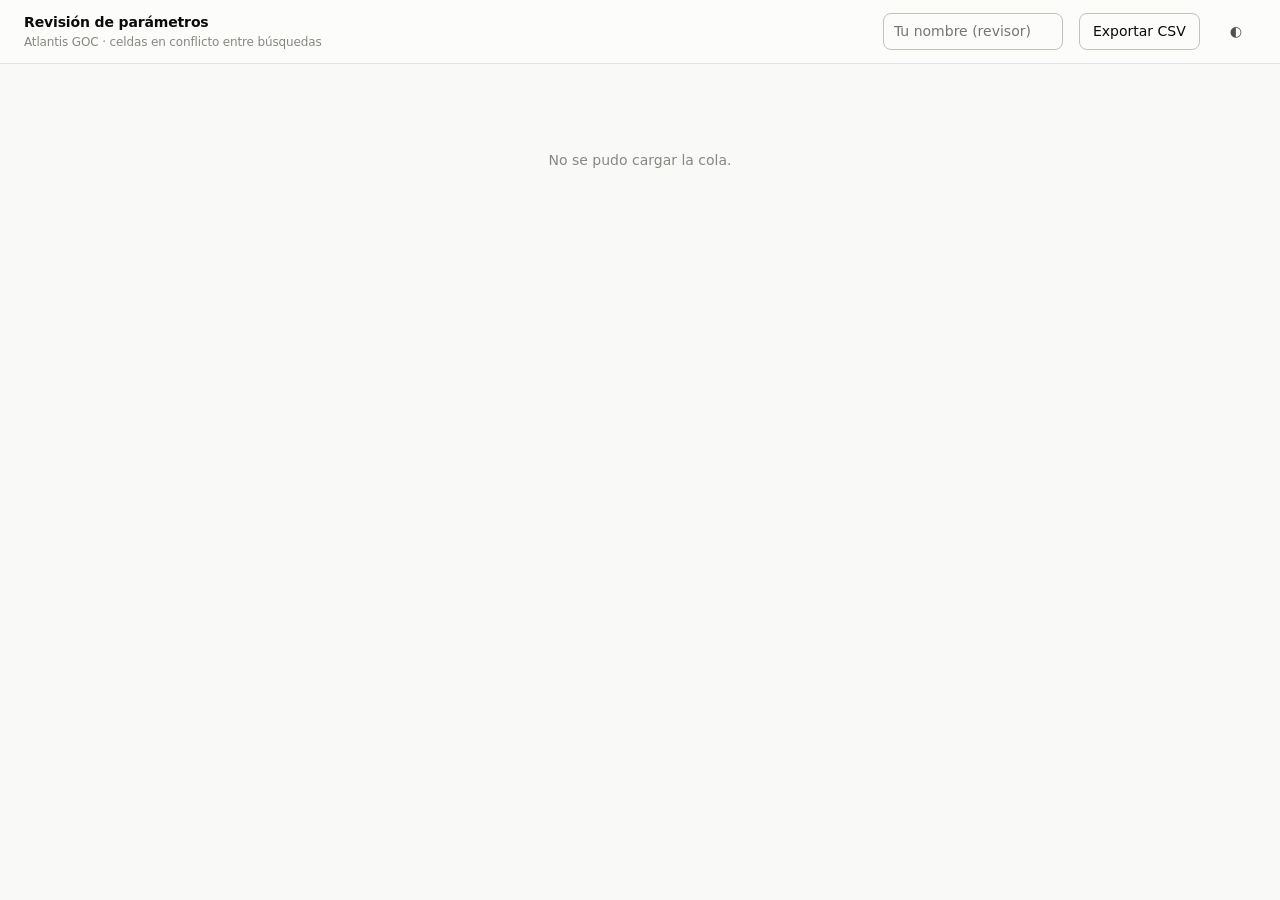
==== scripts/phase_7_review/static/index.html @ 85ce124a "feat: Tablero de verificación de parámetros con citas académicas Fase 7: interfaz web de revisión hu" ====
<!doctype html>
<html lang="es">
<head>
<meta charset="utf-8">
<meta name="viewport" content="width=device-width, initial-scale=1">
<title>Revisión de parámetros · Atlantis GOC</title>
<link rel="stylesheet" href="styles.css">
</head>
<body>

<header class="top">
  <div class="brand">
    Revisión de parámetros
    <small id="subtitle">Atlantis GOC · celdas en conflicto entre búsquedas</small>
  </div>
  <div class="spacer"></div>
  <input id="reviewer" placeholder="Tu nombre (revisor)" style="width:180px">
  <button id="btn-export">Exportar CSV</button>
  <button id="btn-theme" class="ghost" title="Cambiar tema">◐</button>
</header>

<main>
  <div id="view"></div>
</main>

<div class="toast" id="toast"></div>
<script src="app.js"></script>
</body>
</html>
---- scripts/phase_7_review/static/styles.css ----
/* Tablero de revisión · Atlantis GOC
   Paleta: misma que las figuras de COMPARACION_BUSQUEDAS.md (categórica validada). */

:root {
  color-scheme: light;
  --surface-1: #fcfcfb;
  --surface-2: #f9f9f7;
  --surface-3: #f2f2ef;
  --text-primary: #0b0b0b;
  --text-secondary: #52514e;
  --text-muted: #898781;
  --grid: #e1e0d9;
  --rule: #c3c2b7;
  --border: rgba(11, 11, 11, 0.10);

  --b1: #2a78d6;
  --b3: #eb6834;
  --b4: #1baf7a;
  --b5: #eda100;

  --good: #0ca30c;
  --warning: #fab219;
  --serious: #ec835a;
  --critical: #d03b3b;

  --accent: #2a78d6;
  --shadow: 0 1px 2px rgba(11, 11, 11, .05), 0 8px 24px rgba(11, 11, 11, .05);
  --radius: 10px;
}

@media (prefers-color-scheme: dark) {
  :root:not([data-theme="light"]) {
    color-scheme: dark;
    --surface-1: #1a1a19;
    --surface-2: #0d0d0d;
    --surface-3: #242422;
    --text-primary: #ffffff;
    --text-secondary: #c3c2b7;
    --text-muted: #898781;
    --grid: #2c2c2a;
    --rule: #383835;
    --border: rgba(255, 255, 255, 0.10);
    --b1: #3987e5;
    --b3: #d95926;
    --b4: #199e70;
    --b5: #c98500;
    --accent: #3987e5;
    --shadow: 0 1px 2px rgba(0, 0, 0, .4), 0 8px 24px rgba(0, 0, 0, .3);
  }
}

:root[data-theme="dark"] {
  color-scheme: dark;
  --surface-1: #1a1a19;
  --surface-2: #0d0d0d;
  --surface-3: #242422;
  --text-primary: #ffffff;
  --text-secondary: #c3c2b7;
  --text-muted: #898781;
  --grid: #2c2c2a;
  --rule: #383835;
  --border: rgba(255, 255, 255, 0.10);
  --b1: #3987e5;
  --b3: #d95926;
  --b4: #199e70;
  --b5: #c98500;
  --accent: #3987e5;
  --shadow: 0 1px 2px rgba(0, 0, 0, .4), 0 8px 24px rgba(0, 0, 0, .3);
}

* { box-sizing: border-box; }

body {
  margin: 0;
  background: var(--surface-2);
  color: var(--text-primary);
  font: 14px/1.5 system-ui, -apple-system, "Segoe UI", sans-serif;
}

a { color: var(--accent); }

/* ── cabecera ─────────────────────────────────────────────────────── */

header.top {
  position: sticky;
  top: 0;
  z-index: 20;
  display: flex;
  align-items: center;
  gap: 16px;
  padding: 12px 24px;
  background: var(--surface-1);
  border-bottom: 1px solid var(--border);
}

.brand { font-weight: 650; letter-spacing: -.01em; }
.brand small { display: block; font-weight: 400; color: var(--text-muted); font-size: 12px; }
.spacer { flex: 1; }

button {
  font: inherit;
  color: var(--text-primary);
  background: var(--surface-1);
  border: 1px solid var(--rule);
  border-radius: 8px;
  padding: 7px 13px;
  cursor: pointer;
}
button:hover { background: var(--surface-3); }
button.primary { background: var(--accent); border-color: var(--accent); color: #fff; }
button.primary:hover { filter: brightness(1.08); }
button.ghost { border-color: transparent; background: transparent; color: var(--text-secondary); }
button.ghost:hover { background: var(--surface-3); }
button:disabled { opacity: .5; cursor: not-allowed; }

input, select, textarea {
  font: inherit;
  color: var(--text-primary);
  background: var(--surface-1);
  border: 1px solid var(--rule);
  border-radius: 8px;
  padding: 7px 10px;
}
textarea { resize: vertical; }

main { max-width: 1180px; margin: 0 auto; padding: 24px; }

/* ── KPIs ─────────────────────────────────────────────────────────── */

.kpis { display: grid; grid-template-columns: repeat(auto-fit, minmax(150px, 1fr)); gap: 12px; margin-bottom: 24px; }

.kpi {
  background: var(--surface-1);
  border: 1px solid var(--border);
  border-radius: var(--radius);
  padding: 14px 16px;
}
.kpi .val { font-size: 30px; font-weight: 650; letter-spacing: -.02em; line-height: 1.1; }
.kpi .lbl { color: var(--text-secondary); font-size: 12px; margin-top: 2px; }
.kpi .sub { color: var(--text-muted); font-size: 11px; margin-top: 6px; }

.progress { height: 6px; border-radius: 3px; background: var(--grid); overflow: hidden; margin-top: 10px; }
.progress > i { display: block; height: 100%; background: var(--good); border-radius: 3px; }

/* ── barras de severidad ──────────────────────────────────────────── */

.sevbar { display: flex; gap: 2px; height: 6px; border-radius: 3px; overflow: hidden; margin-top: 10px; }
.sevbar > i { display: block; height: 100%; }
.sev-critical { background: var(--critical); }
.sev-serious  { background: var(--serious); }
.sev-warning  { background: var(--warning); }
.sev-done     { background: var(--good); }

/* ── tarjetas de grupo ────────────────────────────────────────────── */

h2 { font-size: 15px; letter-spacing: -.01em; margin: 28px 0 12px; }
h2 span { color: var(--text-muted); font-weight: 400; }

.cards { display: grid; grid-template-columns: repeat(auto-fill, minmax(268px, 1fr)); gap: 14px; }

.card {
  background: var(--surface-1);
  border: 1px solid var(--border);
  border-radius: var(--radius);
  padding: 16px;
  cursor: pointer;
  text-align: left;
  transition: box-shadow .12s ease, transform .12s ease;
}
.card:hover { box-shadow: var(--shadow); transform: translateY(-1px); }
.card.quiet { opacity: .62; }
.card .code {
  display: inline-block; font-size: 11px; font-weight: 600; letter-spacing: .04em;
  color: var(--text-secondary); background: var(--surface-3);
  padding: 2px 7px; border-radius: 5px; margin-bottom: 8px;
}
.card .name { font-weight: 600; line-height: 1.3; margin-bottom: 10px; }
.card .big { font-size: 26px; font-weight: 650; letter-spacing: -.02em; }
.card .big small { font-size: 12px; font-weight: 400; color: var(--text-secondary); margin-left: 6px; }
.card .meta { display: flex; gap: 14px; color: var(--text-muted); font-size: 12px; margin-top: 8px; }

/* ── filtros ──────────────────────────────────────────────────────── */

.filters {
  display: flex; flex-wrap: wrap; gap: 10px; align-items: center;
  background: var(--surface-1); border: 1px solid var(--border);
  border-radius: var(--radius); padding: 12px 14px; margin-bottom: 18px;
}
.filters label { font-size: 12px; color: var(--text-secondary); margin-right: 4px; }
.chips { display: inline-flex; gap: 4px; }
.chip {
  font-size: 12px; padding: 5px 10px; border-radius: 999px;
  border: 1px solid var(--rule); background: var(--surface-1);
  color: var(--text-secondary); cursor: pointer;
}
.chip[aria-pressed="true"] { background: var(--text-primary); color: var(--surface-1); border-color: var(--text-primary); }
.chip .dot { display: inline-block; width: 7px; height: 7px; border-radius: 50%; margin-right: 6px; vertical-align: 1px; }

/* ── celda en conflicto ───────────────────────────────────────────── */

.conflict {
  background: var(--surface-1);
  border: 1px solid var(--border);
  border-left: 3px solid var(--rule);
  border-radius: var(--radius);
  margin-bottom: 10px;
  overflow: hidden;
}
.conflict.s-critical { border-left-color: var(--critical); }
.conflict.s-serious  { border-left-color: var(--serious); }
.conflict.s-warning  { border-left-color: var(--warning); }
.conflict.decided    { border-left-color: var(--good); }

.chead {
  display: grid; grid-template-columns: minmax(180px, 1.3fr) minmax(150px, 1fr) auto auto;
  gap: 12px; align-items: center; padding: 12px 14px; cursor: pointer;
}
.chead:hover { background: var(--surface-3); }
.chead .sp { font-style: italic; font-weight: 600; }
.chead .fam { color: var(--text-muted); font-size: 12px; font-style: normal; font-weight: 400; }
.chead .pl { color: var(--text-secondary); }
.chead .pl b { color: var(--text-primary); font-weight: 600; }

.badge {
  font-size: 11px; font-weight: 600; padding: 3px 8px; border-radius: 999px;
  border: 1px solid var(--border); white-space: nowrap;
}
.badge .dot { display: inline-block; width: 7px; height: 7px; border-radius: 50%; margin-right: 5px; vertical-align: 1px; }
.badge.crit { color: var(--critical); }
.badge.done { color: var(--good); }

.vals { display: flex; flex-wrap: wrap; gap: 6px; }
.vchip {
  display: inline-flex; align-items: center; gap: 6px;
  font-size: 12px; font-variant-numeric: tabular-nums;
  padding: 3px 9px; border-radius: 999px;
  background: var(--surface-3); border: 1px solid var(--border);
}
.vchip .dot { width: 8px; height: 8px; border-radius: 50%; }
.vchip .k { color: var(--text-secondary); font-weight: 600; }
.dot-B1 { background: var(--b1); } .dot-B3 { background: var(--b3); }
.dot-B4 { background: var(--b4); } .dot-B5 { background: var(--b5); }

.cbody { padding: 4px 14px 16px; border-top: 1px solid var(--grid); }
.cbody h4 { font-size: 12px; text-transform: uppercase; letter-spacing: .05em; color: var(--text-muted); margin: 16px 0 8px; font-weight: 600; }

table.cand { width: 100%; border-collapse: collapse; font-size: 13px; }
table.cand th { text-align: left; font-weight: 600; color: var(--text-muted); font-size: 11px; text-transform: uppercase; letter-spacing: .04em; padding: 6px 8px; border-bottom: 1px solid var(--grid); }
table.cand td { padding: 8px; border-bottom: 1px solid var(--grid); vertical-align: top; }
table.cand td.num { font-variant-numeric: tabular-nums; font-weight: 600; }
table.cand .cites { color: var(--text-muted); font-size: 12px; }

.hint { color: var(--text-muted); font-size: 12px; }
.warn-note {
  background: color-mix(in srgb, var(--warning) 12%, var(--surface-1));
  border: 1px solid color-mix(in srgb, var(--warning) 40%, var(--border));
  border-radius: 8px; padding: 8px 11px; font-size: 12px; color: var(--text-secondary);
}

/* ── panel RAG ────────────────────────────────────────────────────── */

.rag { background: var(--surface-3); border-radius: 8px; padding: 12px 14px; }

/* Respuesta del LLM, ya convertida de Markdown a HTML */
.answer { font-size: 13px; line-height: 1.6; }
.answer > *:first-child { margin-top: 0; }
.answer > *:last-child { margin-bottom: 0; }
.answer p { margin: 0 0 10px; }
.answer h3, .answer h4, .answer h5, .answer h6 {
  margin: 16px 0 6px; font-size: 13px; font-weight: 650; letter-spacing: -.005em;
  color: var(--text-primary); text-transform: none;
}
.answer ul, .answer ol { margin: 0 0 10px; padding-left: 22px; }
.answer li { margin-bottom: 4px; }
.answer strong { font-weight: 650; }
.answer code {
  font-family: ui-monospace, SFMono-Regular, Menlo, monospace; font-size: 12px;
  background: var(--surface-1); border: 1px solid var(--border);
  border-radius: 4px; padding: 1px 4px;
}
.answer blockquote {
  margin: 0 0 10px; padding: 8px 12px;
  border-left: 3px solid var(--accent); border-radius: 0 6px 6px 0;
  background: var(--surface-1); color: var(--text-secondary);
}
.answer .tbl-wrap { overflow-x: auto; margin: 0 0 10px; }
.answer table { border-collapse: collapse; font-size: 12px; min-width: 100%; }
.answer th, .answer td {
  border: 1px solid var(--grid); padding: 5px 9px; text-align: left; vertical-align: top;
}
.answer th { background: var(--surface-1); font-weight: 650; white-space: nowrap; }
.answer td { font-variant-numeric: tabular-nums; }
.rag .q { font-size: 12px; color: var(--text-muted); font-style: italic; margin-bottom: 10px; }
.src { display: grid; grid-template-columns: 1fr auto; gap: 8px; padding: 8px 0; border-top: 1px solid var(--grid); font-size: 12px; }
.src .pid { font-weight: 600; }
.src .txt { color: var(--text-secondary); margin-top: 3px; }
.score { font-variant-numeric: tabular-nums; color: var(--text-muted); }
.meter { width: 54px; height: 4px; border-radius: 2px; background: var(--grid); overflow: hidden; margin-top: 6px; }
.meter > i { display: block; height: 100%; background: var(--accent); }

/* ── ficha del documento citado ───────────────────────────────────── */

.pid-btn {
  font: inherit; font-weight: 600; color: var(--text-primary);
  background: none; border: 0; padding: 0; cursor: pointer;
  border-bottom: 1px dashed var(--rule); border-radius: 0;
}
.pid-btn:hover { background: none; color: var(--accent); border-bottom-color: var(--accent); }

.paper-card:empty { display: none; }
.paper-card {
  margin-top: 8px; padding: 12px;
  background: var(--surface-1); border: 1px solid var(--border); border-radius: 8px;
}

.paper-grid {
  display: grid; grid-template-columns: max-content 1fr; gap: 4px 14px;
  font-size: 12px; margin-bottom: 4px;
}
.paper-grid .pk { color: var(--text-muted); }
.paper-grid .pv { color: var(--text-primary); word-break: break-word; }

.btn-link {
  display: inline-block; font-size: 12px; text-decoration: none;
  color: var(--text-primary); background: var(--surface-3);
  border: 1px solid var(--rule); border-radius: 8px; padding: 6px 11px;
}
.btn-link:hover { border-color: var(--accent); color: var(--accent); }

details.fold { margin-top: 8px; }
details.fold > summary {
  cursor: pointer; font-size: 12px; color: var(--text-secondary);
  padding: 4px 0; list-style-position: outside;
}
details.fold > summary:hover { color: var(--accent); }
.excerpt {
  margin-top: 6px; padding: 10px 12px; max-height: 260px; overflow-y: auto;
  font-size: 12px; line-height: 1.55; white-space: pre-wrap;
  background: var(--surface-3); border-radius: 6px; color: var(--text-secondary);
}

.spin { display: inline-block; width: 13px; height: 13px; border: 2px solid var(--rule); border-top-color: var(--accent); border-radius: 50%; animation: spin .7s linear infinite; vertical-align: -2px; margin-right: 7px; }
@keyframes spin { to { transform: rotate(360deg); } }

/* ── formulario de decisión ───────────────────────────────────────── */

.decide { display: flex; flex-wrap: wrap; gap: 10px; align-items: flex-end; }
.field { display: flex; flex-direction: column; gap: 4px; }
.field label { font-size: 11px; color: var(--text-muted); text-transform: uppercase; letter-spacing: .04em; }
.field input, .field select { min-width: 130px; }
.field.grow { flex: 1; min-width: 220px; }
.field.grow input { width: 100%; }

.decided-note {
  margin-top: 12px; font-size: 12px; color: var(--text-secondary);
  background: color-mix(in srgb, var(--good) 10%, var(--surface-1));
  border: 1px solid color-mix(in srgb, var(--good) 35%, var(--border));
  border-radius: 8px; padding: 8px 11px;
}

.toast {
  position: fixed; bottom: 20px; left: 50%; transform: translateX(-50%);
  background: var(--text-primary); color: var(--surface-1);
  padding: 10px 16px; border-radius: 999px; font-size: 13px;
  box-shadow: var(--shadow); z-index: 50; opacity: 0; pointer-events: none;
  transition: opacity .18s ease;
}
.toast.show { opacity: 1; }

.empty { color: var(--text-muted); text-align: center; padding: 48px 0; }

/* ── evidencia de B6 ──────────────────────────────────────────────── */

.vchip.evid { border-color: var(--good); background: color-mix(in srgb, var(--good) 8%, var(--surface-3)); }
.vchip .rng { color: var(--text-muted); font-size: 11px; }
.dot-B6 { background: var(--good); }

.evid-box {
  background: color-mix(in srgb, var(--good) 6%, var(--surface-1));
  border: 1px solid color-mix(in srgb, var(--good) 30%, var(--border));
  border-radius: 8px; padding: 12px;
}
.evid-box blockquote.quote {
  margin: 10px 0 0; padding: 8px 12px; font-size: 12px; line-height: 1.55;
  color: var(--text-secondary); background: var(--surface-1);
  border-left: 3px solid var(--good); border-radius: 0 6px 6px 0;
}

/* ── sugerencias de IA ────────────────────────────────────────────── */

.badge.ia { color: var(--violet, #4a3aa7); border-color: color-mix(in srgb, #4a3aa7 40%, var(--border)); }
:root[data-theme="dark"] .badge.ia,
:root:not([data-theme="light"]) .badge.ia { color: #9085e9; }

.ia-box {
  background: color-mix(in srgb, #4a3aa7 6%, var(--surface-1));
  border: 1px dashed color-mix(in srgb, #4a3aa7 35%, var(--border));
  border-radius: 8px; padding: 12px;
}
:root[data-theme="dark"] .ia-box,
:root:not([data-theme="light"]) .ia-box {
  background: color-mix(in srgb, #9085e9 8%, var(--surface-1));
  border-color: color-mix(in srgb, #9085e9 35%, var(--border));
}

.conf {
  font-size: 11px; font-weight: 600; padding: 2px 8px; border-radius: 999px;
  border: 1px solid var(--border); text-transform: none; letter-spacing: 0;
}
.conf-alta  { color: var(--good); }
.conf-media { color: var(--warning); }
.conf-baja  { color: var(--critical); }

/* Citas académicas dentro de la caja de sugerencia de IA */
.citas-ia { margin-top: 12px; border-top: 1px dashed var(--border); padding-top: 10px; }
.citas-ia-tit {
  font-size: 11px; font-weight: 700; letter-spacing: .04em; text-transform: uppercase;
  color: var(--text-muted); margin-bottom: 8px;
}
.cita { font-size: 12px; line-height: 1.5; margin-bottom: 10px; }
.cita:last-child { margin-bottom: 0; }
.cita-ref { color: var(--text-secondary); }
.cita-url { display: block; word-break: break-all; font-size: 11px; }
.cita-sostiene { color: var(--text-muted); font-style: italic; margin-top: 2px; }
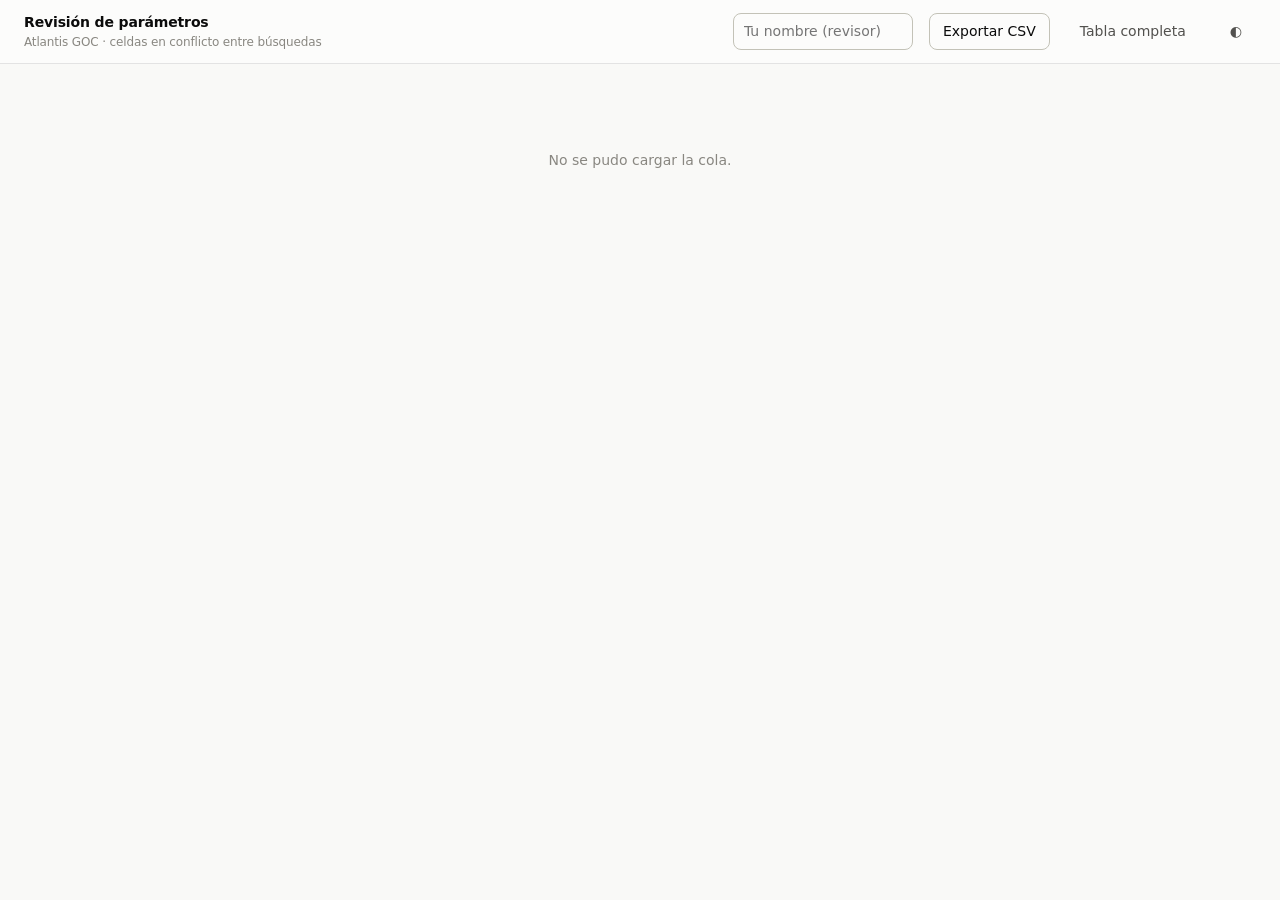
==== commit 6b35e8a8: "feat: Autovalidación, extracción con NotebookLM y grafo de parámetros; citas y acceso protegido en l" ====
--- a/scripts/phase_7_review/static/index.html
+++ b/scripts/phase_7_review/static/index.html
@@ -16,6 +16,8 @@
   <div class="spacer"></div>
   <input id="reviewer" placeholder="Tu nombre (revisor)" style="width:180px">
   <button id="btn-export">Exportar CSV</button>
+  <button id="btn-export-prov" class="ghost"
+          title="Todos los parámetros encontrados y validados: una fila por celda, con estado, búsquedas de respaldo, revisor y referencia">Tabla completa</button>
   <button id="btn-theme" class="ghost" title="Cambiar tema">◐</button>
 </header>
 
--- a/scripts/phase_7_review/static/styles.css
+++ b/scripts/phase_7_review/static/styles.css
@@ -403,6 +403,94 @@
   border-color: color-mix(in srgb, #9085e9 35%, var(--border));
 }
 
+/* Registro de FishBase. El borde es continuo a propósito: la caja de IA lo
+   lleva punteado porque es una hipótesis, y esto es un dato ya publicado.
+   La distinción tiene que verse antes de leer una sola palabra. */
+.badge.fb { color: #0e6b63; border-color: color-mix(in srgb, #0e6b63 40%, var(--border)); }
+:root[data-theme="dark"] .badge.fb,
+:root:not([data-theme="light"]) .badge.fb { color: #4fc7ba; }
+
+.fb-box {
+  background: color-mix(in srgb, #0e6b63 6%, var(--surface-1));
+  border: 1px solid color-mix(in srgb, #0e6b63 35%, var(--border));
+  border-radius: 8px; padding: 12px;
+}
+:root[data-theme="dark"] .fb-box,
+:root:not([data-theme="light"]) .fb-box {
+  background: color-mix(in srgb, #4fc7ba 8%, var(--surface-1));
+  border-color: color-mix(in srgb, #4fc7ba 30%, var(--border));
+}
+
+/* Reparto de esquema. Ámbar: no es un dato nuevo ni una hipótesis, es una
+   corrección de dónde vivía un número que ya teníamos. */
+.badge.rc { color: #8a5a00; border-color: color-mix(in srgb, #8a5a00 40%, var(--border)); }
+:root[data-theme="dark"] .badge.rc,
+:root:not([data-theme="light"]) .badge.rc { color: #e0a640; }
+
+.rc-box {
+  background: color-mix(in srgb, #8a5a00 6%, var(--surface-1));
+  border: 1px solid color-mix(in srgb, #8a5a00 32%, var(--border));
+  border-radius: 8px; padding: 12px;
+}
+:root[data-theme="dark"] .rc-box,
+:root:not([data-theme="light"]) .rc-box {
+  background: color-mix(in srgb, #e0a640 8%, var(--surface-1));
+  border-color: color-mix(in srgb, #e0a640 28%, var(--border));
+}
+
+/* Peso-talla: verde azulado, para no confundirlo ni con la inferencia de IA
+   (violeta) ni con el reparto de esquema (ámbar). Aquí sí hay dato nuevo —un
+   número que estaba en los papers— y la distinción importa al revisarlo. */
+.badge.lw { color: #0a6b62; border-color: color-mix(in srgb, #0a6b62 40%, var(--border)); }
+:root[data-theme="dark"] .badge.lw,
+:root:not([data-theme="light"]) .badge.lw { color: #4fc3b5; }
+
+.lw-box {
+  background: color-mix(in srgb, #0a6b62 6%, var(--surface-1));
+  border: 1px solid color-mix(in srgb, #0a6b62 32%, var(--border));
+  border-radius: 8px; padding: 12px;
+}
+:root[data-theme="dark"] .lw-box,
+:root:not([data-theme="light"]) .lw-box {
+  background: color-mix(in srgb, #4fc3b5 8%, var(--surface-1));
+  border-color: color-mix(in srgb, #4fc3b5 28%, var(--border));
+}
+
+/* NotebookLM. Color propio y más frío que el de peso-talla: es el único canal
+   cuyo corpus no vive en este repositorio, y conviene que se distinga de un
+   vistazo de los que sí se pueden reproducir. */
+.badge.nb { color: #5a4bbf; border-color: color-mix(in srgb, #5a4bbf 40%, var(--border)); }
+:root[data-theme="dark"] .badge.nb,
+:root:not([data-theme="light"]) .badge.nb { color: #a99bf5; }
+
+.nb-box {
+  background: color-mix(in srgb, #5a4bbf 6%, var(--surface-1));
+  border: 1px solid color-mix(in srgb, #5a4bbf 32%, var(--border));
+  border-radius: 8px; padding: 12px;
+}
+:root[data-theme="dark"] .nb-box,
+:root:not([data-theme="light"]) .nb-box {
+  background: color-mix(in srgb, #a99bf5 8%, var(--surface-1));
+  border-color: color-mix(in srgb, #a99bf5 28%, var(--border));
+}
+
+/* Un bloque por notebook: los dos valores se leen por separado, que es de lo
+   que trata este canal. */
+.nb-src {
+  border-left: 3px solid color-mix(in srgb, #5a4bbf 45%, var(--border));
+  padding: 6px 0 6px 10px;
+}
+:root[data-theme="dark"] .nb-src,
+:root:not([data-theme="light"]) .nb-src {
+  border-left-color: color-mix(in srgb, #a99bf5 45%, var(--border));
+}
+.nb-alias {
+  font-size: 11px; font-weight: 700; letter-spacing: .04em; text-transform: uppercase;
+  color: #5a4bbf;
+}
+:root[data-theme="dark"] .nb-alias,
+:root:not([data-theme="light"]) .nb-alias { color: #a99bf5; }
+
 .conf {
   font-size: 11px; font-weight: 600; padding: 2px 8px; border-radius: 999px;
   border: 1px solid var(--border); text-transform: none; letter-spacing: 0;
@@ -422,3 +510,133 @@
 .cita-ref { color: var(--text-secondary); }
 .cita-url { display: block; word-break: break-all; font-size: 11px; }
 .cita-sostiene { color: var(--text-muted); font-style: italic; margin-top: 2px; }
+
+/* ── página de FishBase ─────────────────────────────────────────────── */
+/* La tabla es ancha por naturaleza (una columna por parámetro), así que
+   desborda dentro de su propio contenedor: la página nunca scrollea en
+   horizontal, y la columna de especie se queda fija al desplazarse. */
+.tablewrap { overflow-x: auto; border: 1px solid var(--border); border-radius: 10px; }
+
+.fbtable { border-collapse: collapse; width: 100%; font-size: 13px; }
+.fbtable th, .fbtable td {
+  padding: 9px 12px; text-align: left; border-bottom: 1px solid var(--border);
+  white-space: nowrap;
+}
+.fbtable thead th {
+  position: sticky; top: 0; z-index: 2;
+  background: var(--surface-1); font-size: 11px; text-transform: uppercase;
+  letter-spacing: .04em; color: var(--text-secondary); font-weight: 600;
+}
+.fbtable thead th small { text-transform: none; letter-spacing: 0; font-weight: 400; }
+.fbtable tbody tr:last-child td { border-bottom: 0; }
+.fbtable tbody tr:hover td { background: color-mix(in srgb, var(--text) 3%, transparent); }
+.fbtable .num { text-align: right; font-variant-numeric: tabular-nums; }
+.fbtable .vacia { color: var(--text-muted); }
+.fbtable .sp { font-style: italic; }
+.fbtable .sp .fam { font-style: normal; font-size: 11px; color: var(--text-muted); }
+
+/* La especie ancla la fila: si se va al desplazar, la tabla deja de leerse. */
+.fbparams tbody td:first-child, .fbparams thead th:first-child {
+  position: sticky; left: 0; z-index: 1; background: var(--surface-1);
+}
+.fbparams thead th:first-child { z-index: 3; }
+
+.fbval { font-weight: 600; }
+.fbval.conf-baja { color: var(--warn, #8a5a00); }
+.nrec { font-size: 10px; color: var(--text-muted); margin-left: 2px; }
+
+/* Procedencia. Tres tonos del mismo color, no tres colores: son el mismo tipo
+   de respaldo a distinta distancia del sistema modelado, y leerlos como una
+   escala es justo lo que hay que hacer al decidir. */
+.reg {
+  display: inline-block; margin-left: 4px; font-size: 9px; font-weight: 700;
+  letter-spacing: .03em; padding: 1px 4px; border-radius: 4px; vertical-align: 2px;
+  border: 1px solid transparent;
+}
+.reg-golfo_california  { background: color-mix(in srgb, var(--good) 26%, transparent); color: var(--good); }
+.reg-pacifico_mexicano { background: color-mix(in srgb, var(--good) 15%, transparent); color: var(--good); }
+.reg-pacifico_oriental { background: color-mix(in srgb, var(--good) 8%, transparent);  color: var(--text-secondary); }
+/* Clasificada por el título del estudio, no por una localidad medida: es
+   indicio, y se dibuja como tal —contorno punteado, sin relleno. */
+.reg.weak { background: transparent; border-style: dotted; border-color: var(--text-muted); color: var(--text-muted); }
+
+.badge.region { color: var(--good); }
+
+.region-panel {
+  display: flex; align-items: center; gap: 14px; flex-wrap: wrap;
+  background: color-mix(in srgb, var(--good) 7%, var(--surface-1));
+  border: 1px solid color-mix(in srgb, var(--good) 30%, var(--border));
+  border-radius: 8px; padding: 12px 14px; margin: 16px 0;
+}
+
+.fbtable td.ok { background: color-mix(in srgb, var(--good) 12%, transparent); }
+.fbtable td.no { opacity: .45; text-decoration: line-through; }
+
+/* Los botones por celda sólo aparecen al pasar por encima: con diez columnas
+   por fila, mostrarlos siempre convertiría la tabla en un muro de iconos. */
+.cellbtns { display: none; gap: 2px; margin-top: 3px; justify-content: flex-end; }
+.fbtable td:hover .cellbtns { display: flex; }
+.mini {
+  font-size: 10px; line-height: 1; padding: 3px 5px; border-radius: 4px;
+  border: 1px solid var(--border); background: var(--surface-2, var(--surface-1));
+  color: var(--text-secondary); cursor: pointer;
+}
+.mini:hover { color: var(--text); border-color: var(--text-muted); }
+.mini:disabled { opacity: .4; cursor: default; }
+
+/* Celda ya resuelta en la cola de revisión: se muestra el valor que se decidió
+   allí, no el de FishBase, y sin botones. Deshacer desde aquí una decisión que
+   alguien tomó mirando la evidencia es exactamente lo que no debe poder pasar. */
+.fbtable td.lock { background: color-mix(in srgb, var(--text) 6%, transparent); color: var(--text-secondary); }
+.lockicon { font-size: 9px; margin-left: 3px; opacity: .7; }
+
+/* ── página de todos los parámetros ─────────────────────────────────── */
+/* 1 122 especies × 16 parámetros no cabe en una pantalla ni debe intentarlo:
+   la tabla desborda dentro de su caja, con la cabecera y las dos primeras
+   columnas —grupo y especie— fijas. Sin ellas, a la mitad del scroll ya no se
+   sabe de qué especie es el número que se está mirando. */
+.mx-wrap { max-height: calc(100vh - 300px); overflow: auto; }
+
+.mxtable td, .mxtable th { padding: 7px 10px; }
+.mxtable tbody td.num { font-weight: 500; }
+
+.mxtable .mx-sticky { position: sticky; z-index: 1; background: var(--surface-1); }
+.mxtable thead .mx-sticky { z-index: 3; }
+.mxtable .mx-g {
+  left: 0; box-sizing: border-box;
+  width: 160px; min-width: 160px; max-width: 160px;
+  overflow: hidden; text-overflow: ellipsis;
+}
+.mxtable .mx-s { left: 160px; box-shadow: 1px 0 0 var(--border); }
+
+.linkish {
+  border: 0; background: none; padding: 0; font: inherit; cursor: pointer;
+  color: var(--text-secondary); text-align: left;
+}
+.linkish:hover { color: var(--accent); text-decoration: underline; background: none; }
+
+.mx-chk { display: inline-flex; align-items: center; gap: 6px; cursor: pointer; }
+.mx-chk input { margin: 0; }
+
+.mx-leyenda { display: flex; flex-wrap: wrap; gap: 14px; margin: 0 0 12px; font-size: 12px;
+              color: var(--text-secondary); }
+.mx-lg { display: inline-flex; align-items: center; gap: 6px; }
+.mx-sw { width: 12px; height: 12px; border-radius: 3px; border: 1px solid var(--border);
+         display: inline-block; }
+
+/* El color dice de dónde salió el número, que es la pregunta previa a usarlo.
+   Se tiñe el fondo, no el texto: con dieciséis columnas de cifras, colorear la
+   tipografía hace la tabla ilegible antes de hacerla informativa. */
+.st-ok    { background: color-mix(in srgb, var(--good) 14%, transparent); }
+.st-rev   { background: color-mix(in srgb, var(--accent) 14%, transparent); }
+.st-solo  { background: color-mix(in srgb, var(--warning) 16%, transparent); }
+.st-confl { background: color-mix(in srgb, var(--serious) 20%, transparent); }
+.st-norsp { background: color-mix(in srgb, var(--critical) 14%, transparent); }
+.st-vacia { color: var(--text-muted); }
+/* Propuesta sin aceptar: no está en el CSV, y la tabla no debe insinuar que sí.
+   Va en gris, en cursiva y entre paréntesis — se lee como lo que es, una
+   promesa de cobertura pendiente de que alguien mire la evidencia. */
+.st-pend  { color: var(--text-muted); font-style: italic; font-weight: 400 !important; }
+
+.mx-sw.st-pend { background: var(--surface-3); }
+.mx-sw.st-vacia { background: var(--surface-3); }
